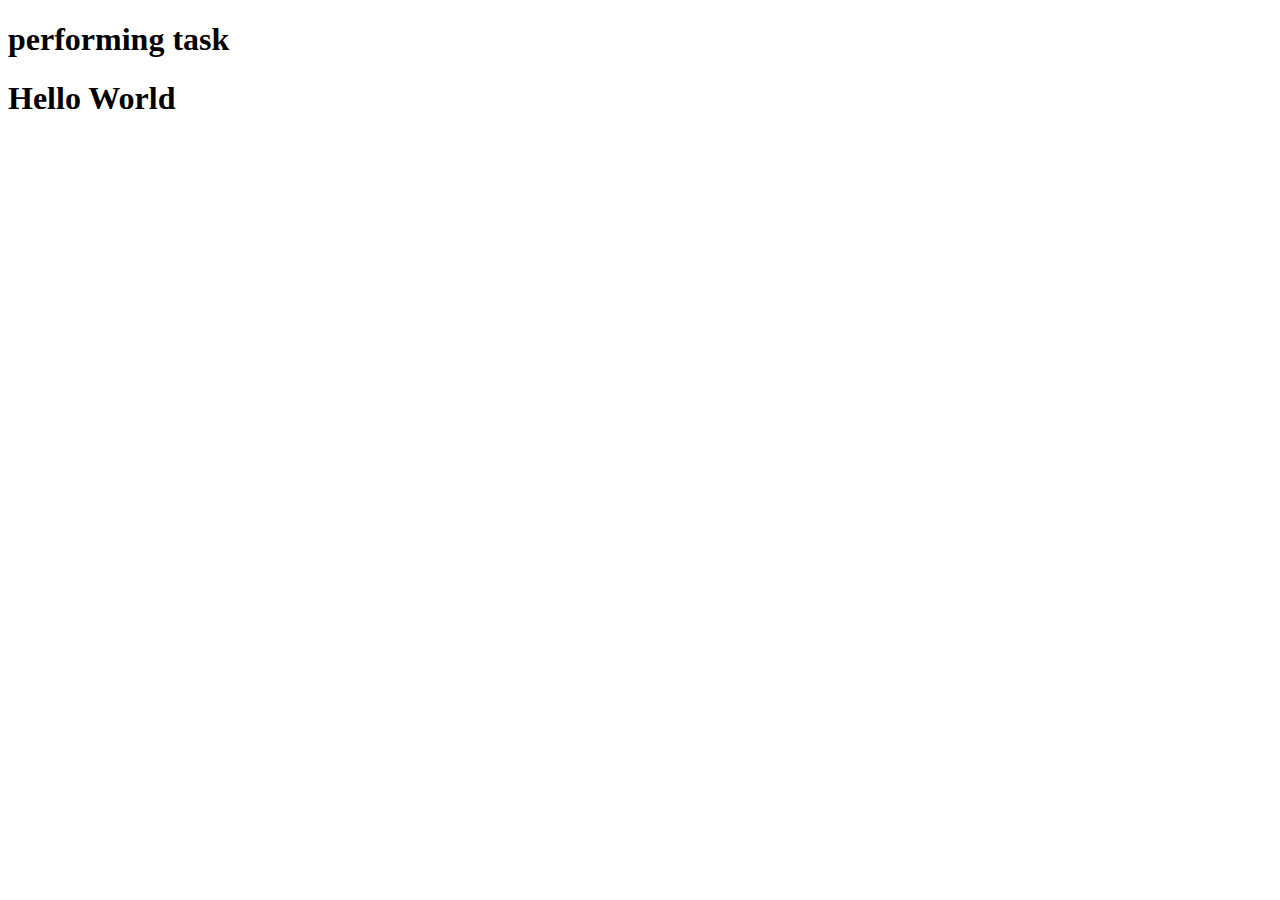
==== index.html @ fe323b0f "add index.html" ====
<!DOCTYPE html>
<html lang="en">
<head>
    <meta charset="UTF-8">
    <meta name="viewport" content="width=device-width, initial-scale=1.0">
    <meta http-equiv="X-UA-Compatible" content="ie=edge">
    <title>Document</title>
    
</head>
<body>
    <h1> performing task </h1>
    <h1> Hello World </h1>
</body>
</html>
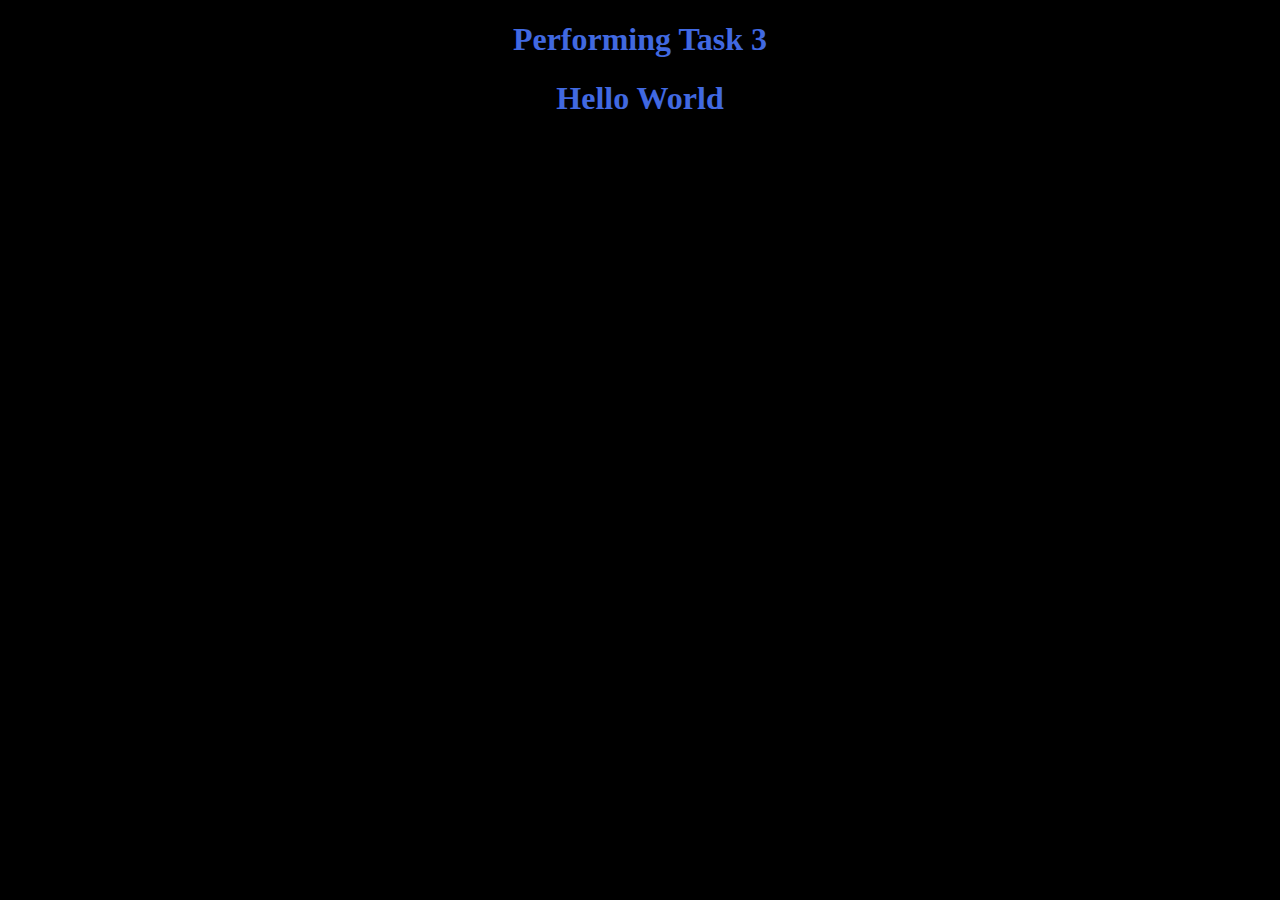
==== commit ce949e5e: "add style to index page" ====
--- a/index.html
+++ b/index.html
@@ -4,11 +4,12 @@
     <meta charset="UTF-8">
     <meta name="viewport" content="width=device-width, initial-scale=1.0">
     <meta http-equiv="X-UA-Compatible" content="ie=edge">
-    <title>Document</title>
+    <title>Github task</title>
+    <link rel="stylesheet" href="style.css">
     
 </head>
 <body>
-    <h1> performing task </h1>
+    <h1> Performing Task 3 </h1>
     <h1> Hello World </h1>
 </body>
 </html>--- a/style.css
+++ b/style.css
@@ -0,0 +1,5 @@
+*{
+    background-color: black;
+    text-align: center;
+    color:royalblue;
+}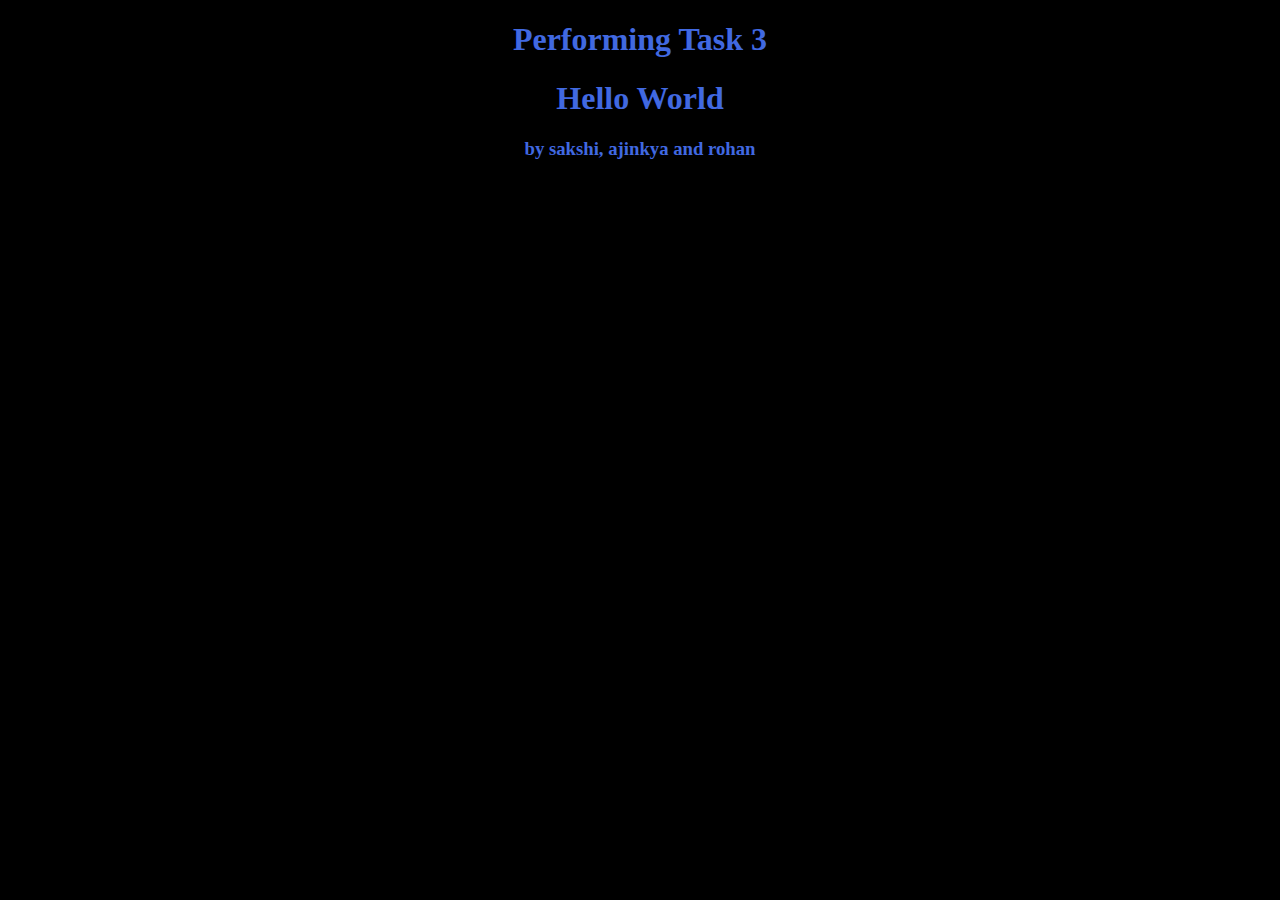
==== commit 61073206: "add names" ====
--- a/index.html
+++ b/index.html
@@ -11,5 +11,6 @@
 <body>
     <h1> Performing Task 3 </h1>
     <h1> Hello World </h1>
+    <h3> by sakshi, ajinkya and rohan </h3>
 </body>
 </html>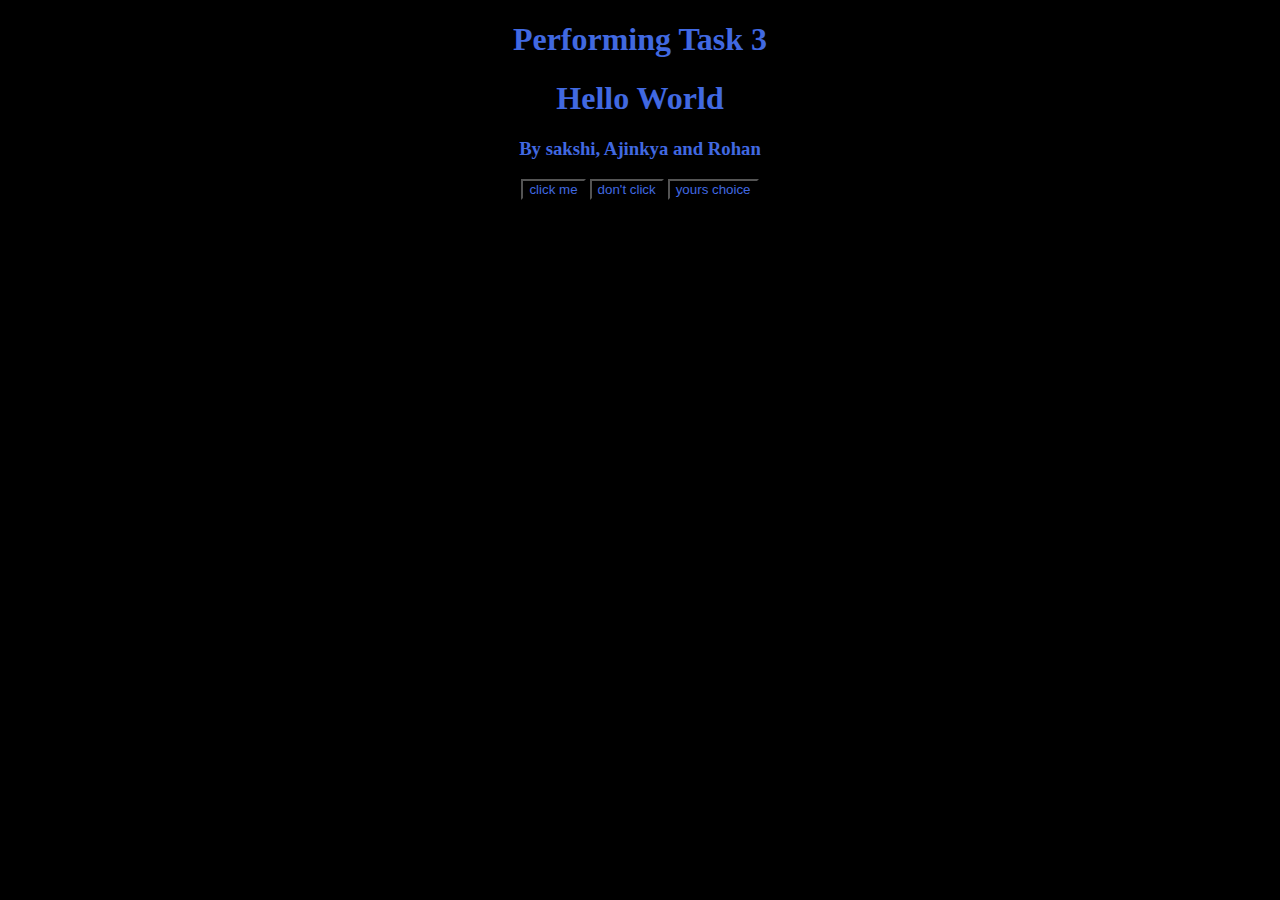
==== commit 5f393bf5: "add button 3" ====
--- a/index.html
+++ b/index.html
@@ -11,6 +11,9 @@
 <body>
     <h1> Performing Task 3 </h1>
     <h1> Hello World </h1>
-    <h3> by sakshi, ajinkya and rohan </h3>
+    <h3> By sakshi, Ajinkya and Rohan </h3>
+    <button class="btn"> click me</button>
+    <button class="btn"> don't click</button>
+    <button class="btn"> yours choice</button>
 </body>
 </html>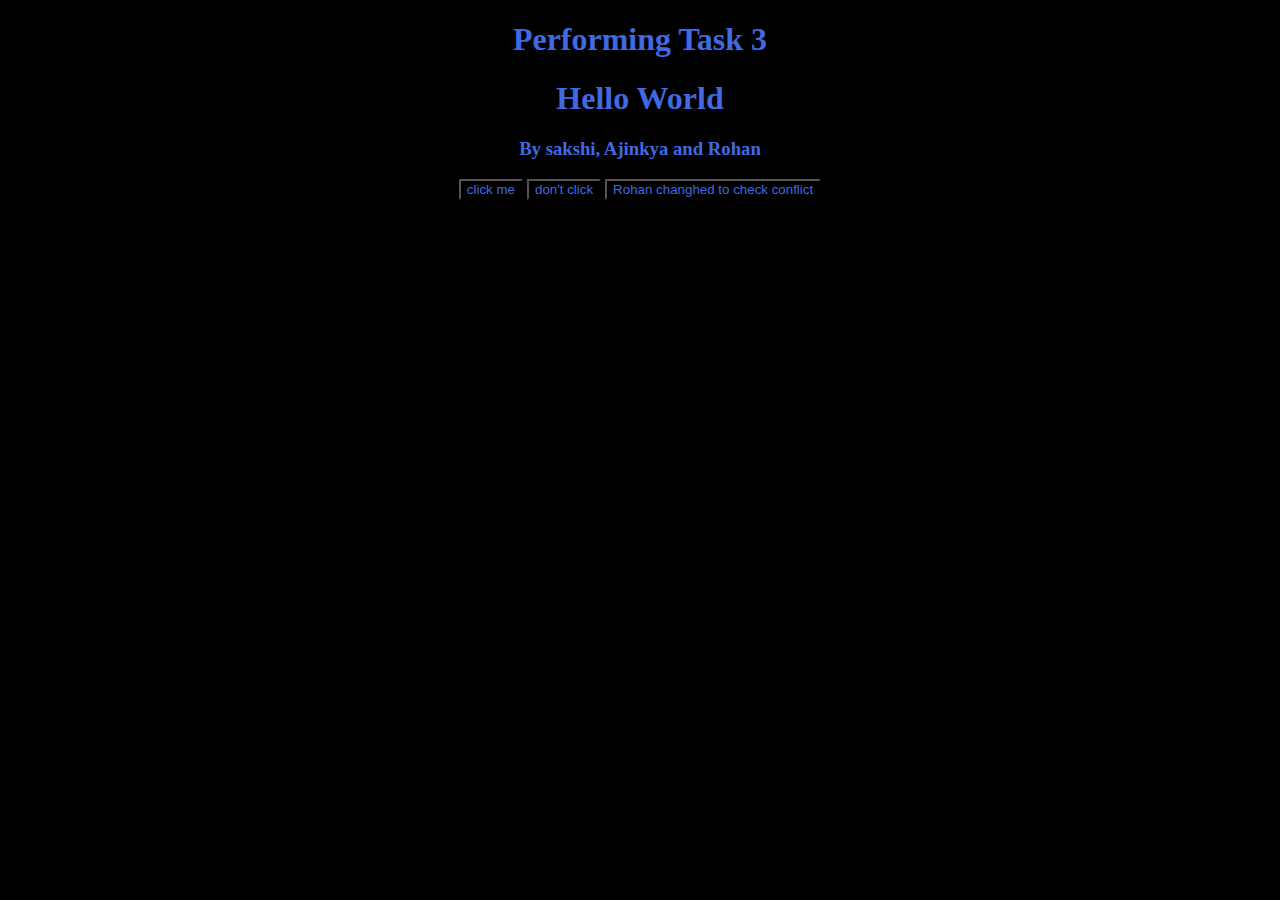
==== commit 26ab9ce8: "to check conflict" ====
--- a/index.html
+++ b/index.html
@@ -14,6 +14,6 @@
     <h3> By sakshi, Ajinkya and Rohan </h3>
     <button class="btn"> click me</button>
     <button class="btn"> don't click</button>
-    <button class="btn"> yours choice</button>
+    <button class="btn"> Rohan changhed to check conflict</button>
 </body>
 </html>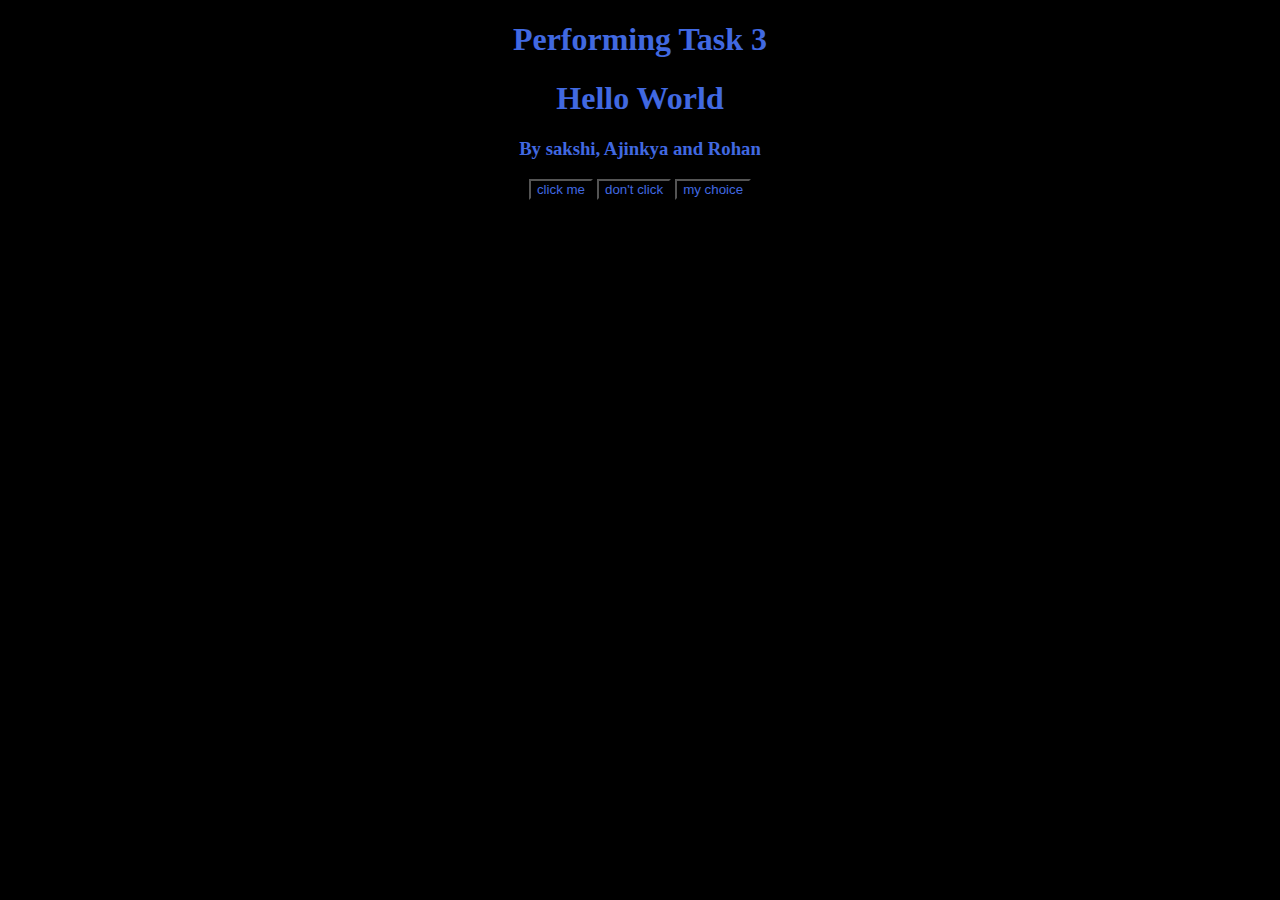
==== commit 18179452: "conflict" ====
--- a/index.html
+++ b/index.html
@@ -14,6 +14,6 @@
     <h3> By sakshi, Ajinkya and Rohan </h3>
     <button class="btn"> click me</button>
     <button class="btn"> don't click</button>
-    <button class="btn"> Rohan changhed to check conflict</button>
+    <button class="btn"> my choice</button>
 </body>
 </html>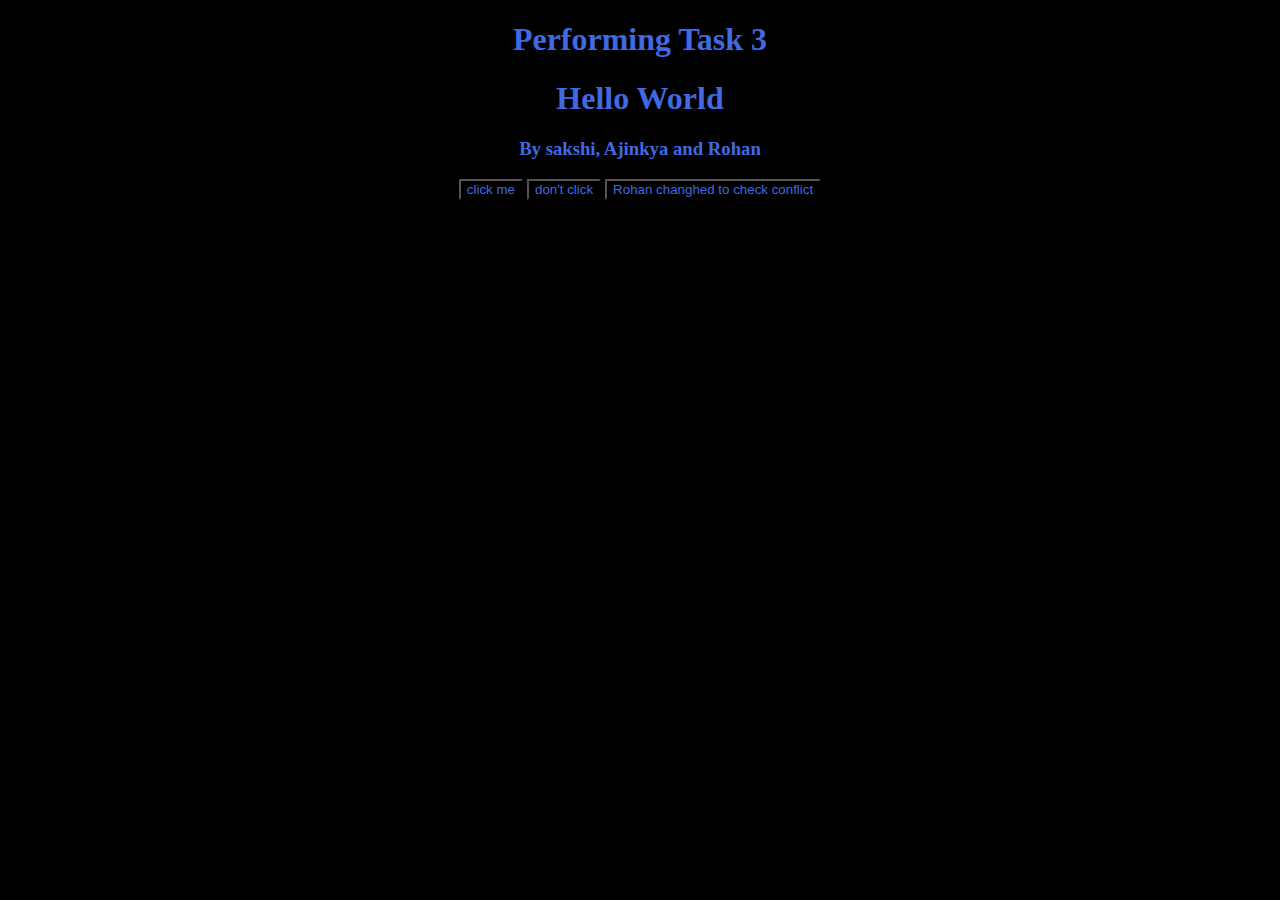
==== commit 05abd6d8: "Merge pull request #6 from Ajinkya066/conflict1" ====
--- a/index.html
+++ b/index.html
@@ -14,6 +14,6 @@
     <h3> By sakshi, Ajinkya and Rohan </h3>
     <button class="btn"> click me</button>
     <button class="btn"> don't click</button>
-    <button class="btn"> my choice</button>
+    <button class="btn"> Rohan changhed to check conflict</button>
 </body>
 </html>